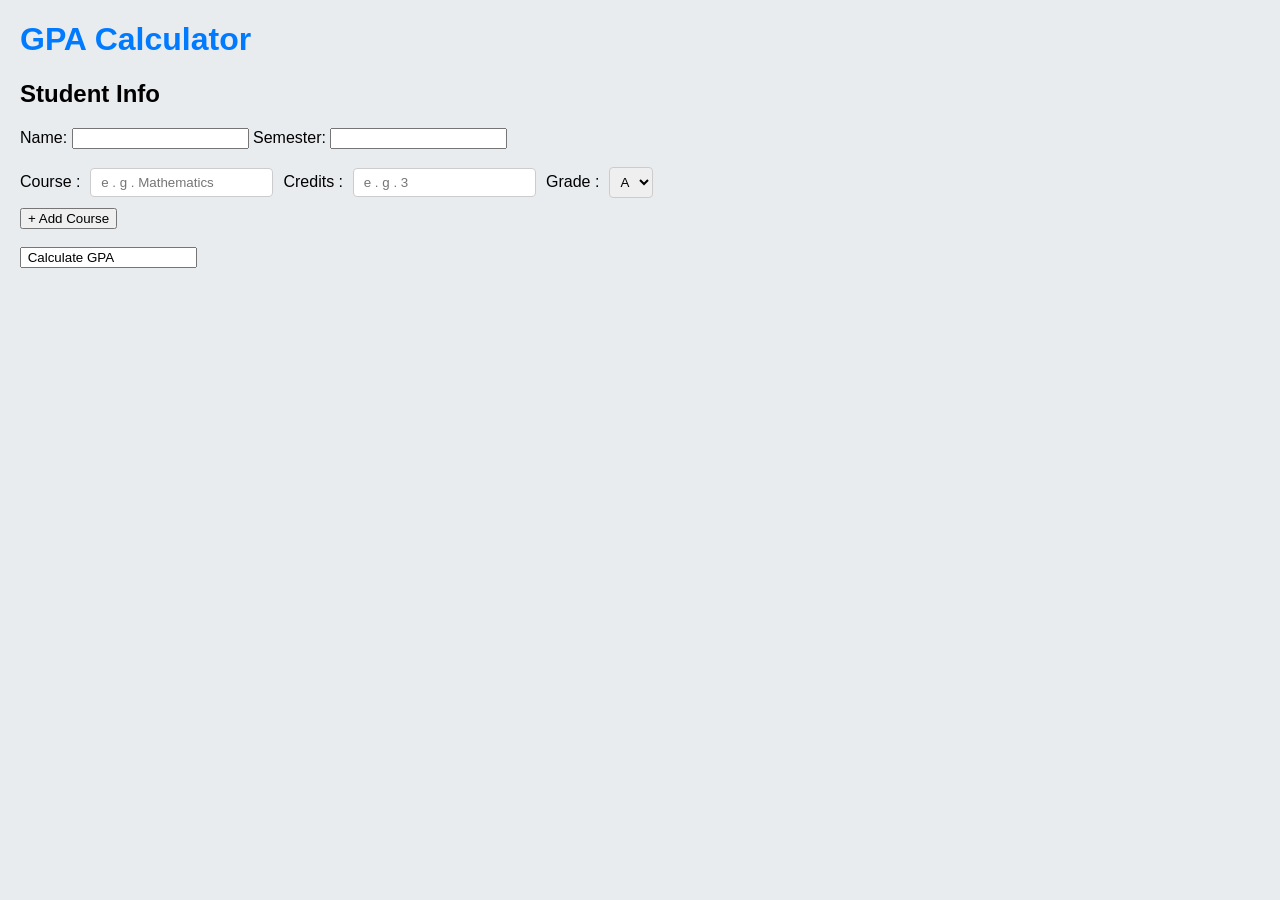
==== index.html @ c47fa13c "first commit" ====
<!DOCTYPE html>
<html lang=" en ">

<head>
  <meta charset=" UTF -8 ">
  <title> GPA Calculator </title>
  <link rel=" stylesheet " href=" style.css ">
  <script src=" script.js "> </script>
</head>

<body>
  <h1> GPA Calculator </h1>
  <form action=" calculate.php " method=" post " onsubmit=" return validateForm () ; ">
    <h2>Student Info</h2>
    <label>Name:</label>
    <input type="text" name="student" required>
    <label>Semester:</label>
    <input type="text" name="semester" required>
    <br><br>
      <div id=" courses ">
        <div class=" course-row ">
          <label> Course : </label>
          <input type=" text " name=" course [] " placeholder=" e . g . Mathematics " required>
          <label> Credits : </label>
          <input type=" number " name=" credits [] " placeholder=" e . g . 3 " min=" 1 " required>
          <label> Grade : </label>
          <select name=" grade [] ">
            <option value=" 4.0 ">A </option>
            <option value=" 3.0 ">B </option>
            <option value=" 2.0 ">C </option>
            <option value=" 1.0 ">D </option>
            <option value=" 0.0 ">F </option>
          </select>
        </div>
      </div>
      <button type=" button" onclick=" addCourse () ">
            + Add Course
      </button><br><br>
      <input type=" submit " value=" Calculate GPA ">
  </form>
</body>
</html>
---- style.css ----
body{

font-family: Arial , sans-serif;
background-color : #e9ecef;
margin:20px;

}

h1{

color:#007BFF;

}

.course-row{

display:flex;
gap:10px;
align-items: center;
margin-bottom:10px;

}

.course-row input,
.course-row select{

padding:6px;
border:1px solid #ccc;
border-radius: 4px;

}

table{

border-collapse:collapse;
margin-top:16px;

}

table th, table td{

border:1px solid #ccc;
padding:8px 14px;
text-align: center;

}

table th{

background:#007BFF;
color:white;

}
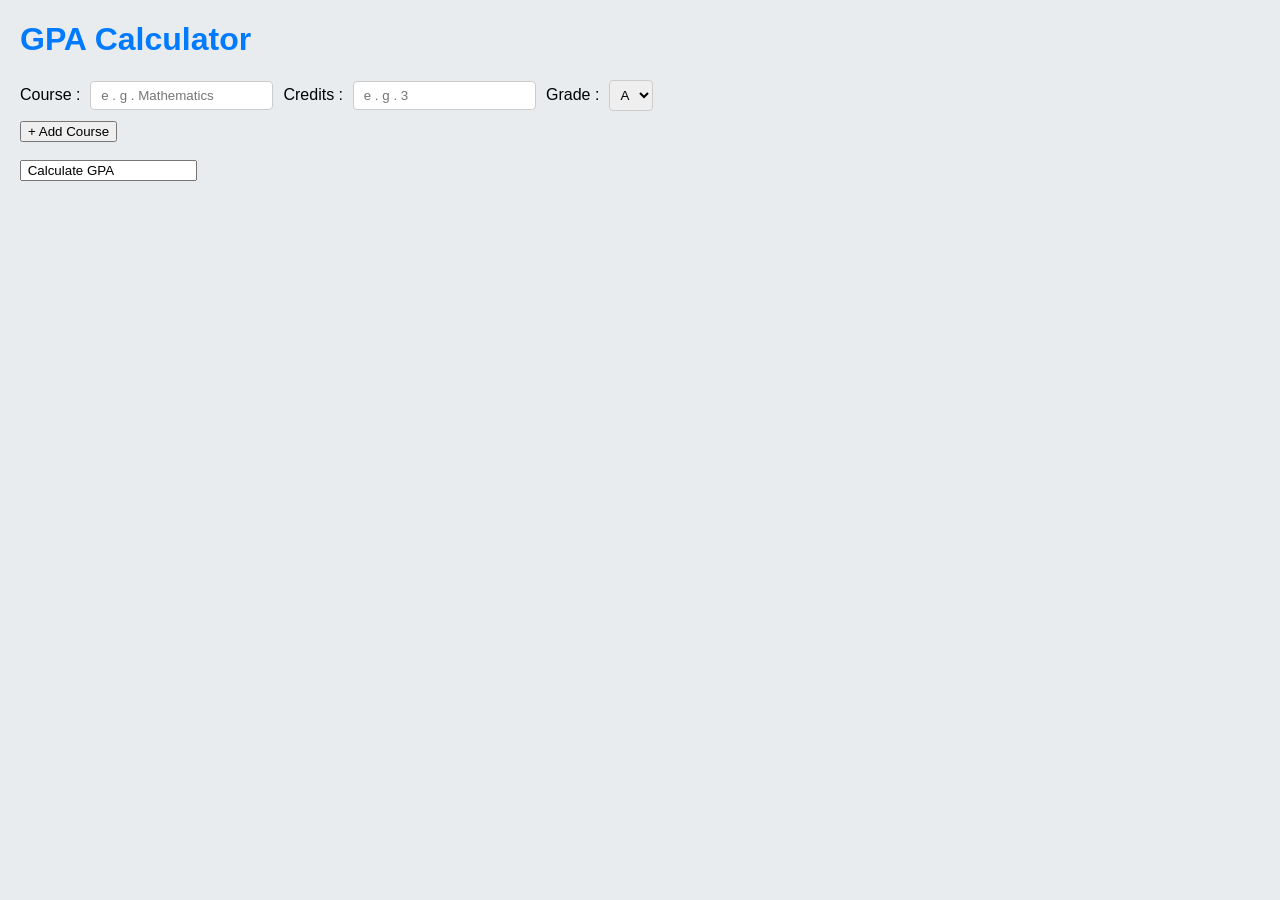
==== commit 7abe99cd: "edit" ====
--- a/index.html
+++ b/index.html
@@ -11,12 +11,6 @@
 <body>
   <h1> GPA Calculator </h1>
   <form action=" calculate.php " method=" post " onsubmit=" return validateForm () ; ">
-    <h2>Student Info</h2>
-    <label>Name:</label>
-    <input type="text" name="student" required>
-    <label>Semester:</label>
-    <input type="text" name="semester" required>
-    <br><br>
       <div id=" courses ">
         <div class=" course-row ">
           <label> Course : </label>
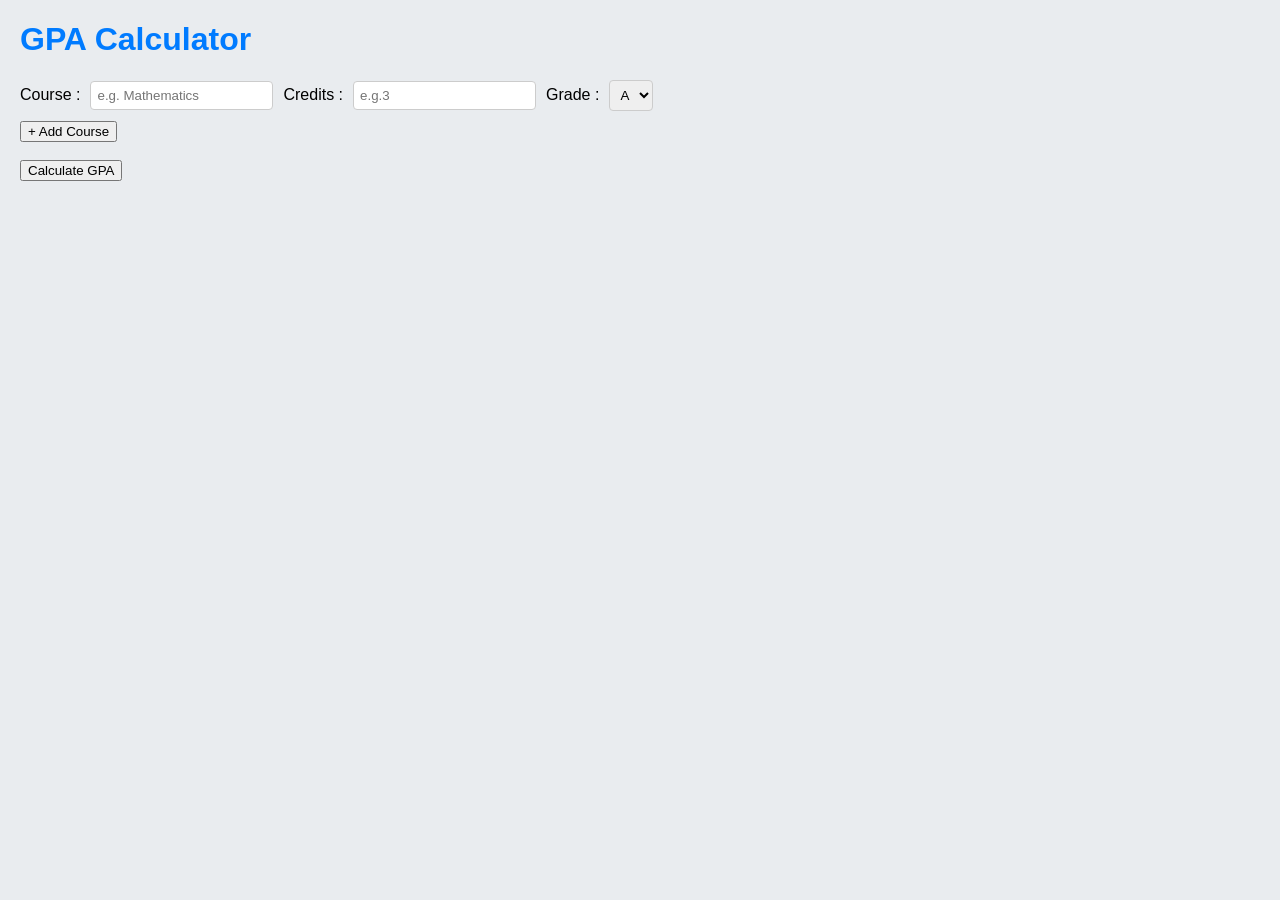
==== commit 4cb6ca2d: "1" ====
--- a/index.html
+++ b/index.html
@@ -4,33 +4,33 @@
 <head>
   <meta charset=" UTF -8 ">
   <title> GPA Calculator </title>
-  <link rel=" stylesheet " href=" style.css ">
-  <script src=" script.js "> </script>
+  <link rel="stylesheet" href="style.css">
+  <script src="script.js"> </script>
 </head>
 
 <body>
   <h1> GPA Calculator </h1>
-  <form action=" calculate.php " method=" post " onsubmit=" return validateForm () ; ">
-      <div id=" courses ">
-        <div class=" course-row ">
+  <form action="calculate.php" method="post" onsubmit="return validateForm();">
+      <div id="courses">
+        <div class="course-row">
           <label> Course : </label>
-          <input type=" text " name=" course [] " placeholder=" e . g . Mathematics " required>
+          <input type="text" name="course[]" placeholder="e.g. Mathematics" required>
           <label> Credits : </label>
-          <input type=" number " name=" credits [] " placeholder=" e . g . 3 " min=" 1 " required>
+          <input type="number" name="credits[]" placeholder="e.g.3" min="1" required>
           <label> Grade : </label>
-          <select name=" grade [] ">
-            <option value=" 4.0 ">A </option>
-            <option value=" 3.0 ">B </option>
-            <option value=" 2.0 ">C </option>
-            <option value=" 1.0 ">D </option>
-            <option value=" 0.0 ">F </option>
+          <select name="grade[]">
+            <option value="4.0">A </option>
+            <option value="3.0">B </option>
+            <option value="2.0">C </option>
+            <option value="1.0">D </option>
+            <option value="0.0">F </option>
           </select>
         </div>
       </div>
-      <button type=" button" onclick=" addCourse () ">
+      <button type="button" onclick="addCourse()">
             + Add Course
       </button><br><br>
-      <input type=" submit " value=" Calculate GPA ">
-  </form>
+      <input type="submit" value="Calculate GPA">
+    </form>
 </body>
 </html>
